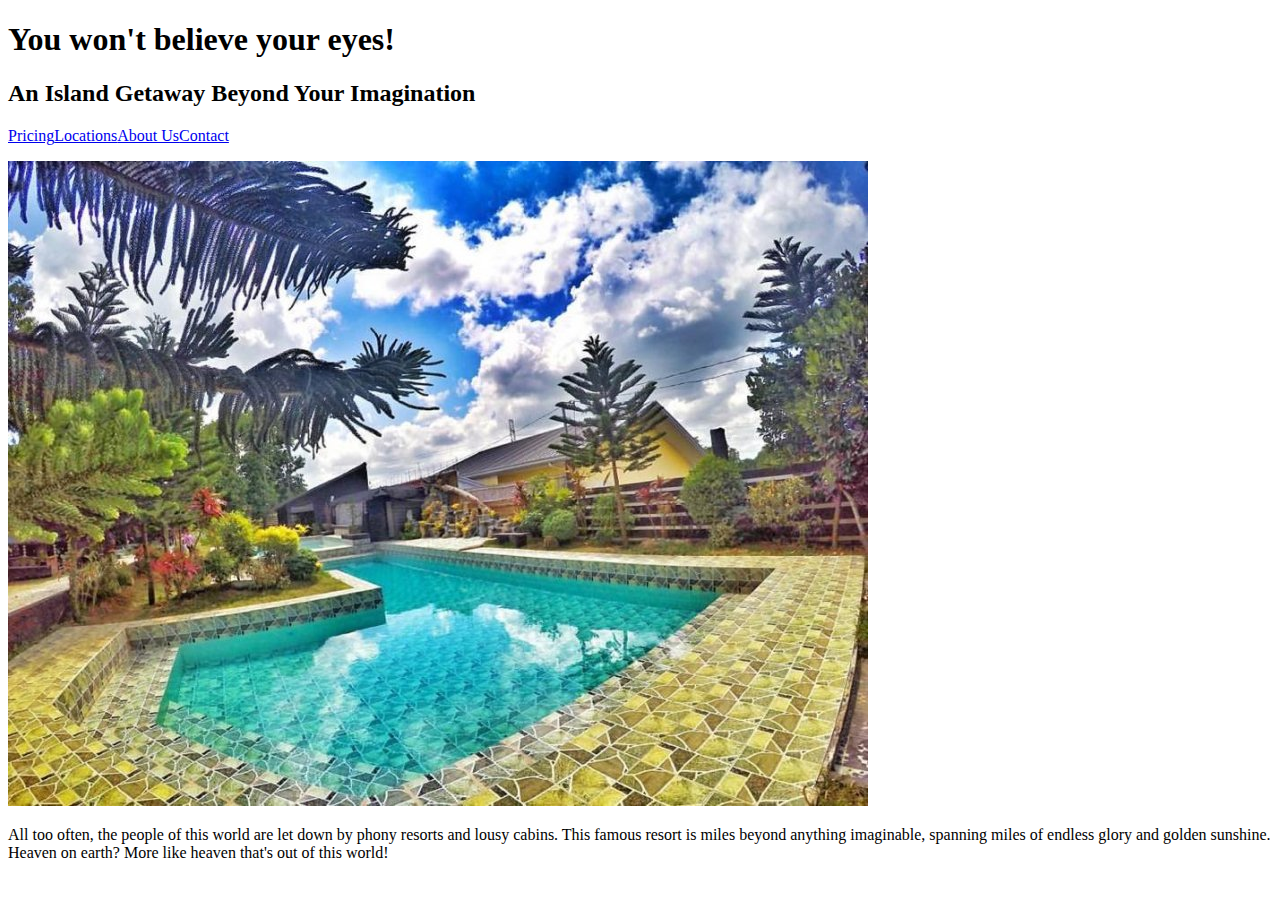
==== index.html @ 02bb3f60 "added bare html files with css references, and a basic site layout" ====
<!DOCTYPE HTML>
<html lang="en-US">

<head>
<link href = "css/styles.css" rel="stylesheet" type="text/css">
<title>Your New Favorite Resort</title>
</head>

<body>
<h1>You won't believe your eyes!</h1>
<h2>An Island Getaway Beyond Your Imagination</h2>
<p><a href = "pricing.html">Pricing</a><a href = "locations.html">Locations</a><a href = "about.html">About Us</a><a href = "contact.html">Contact</a></p>
<img src="img/image1.jpg" alt="Our island views">
<p>All too often, the people of this world are let down by phony resorts and lousy cabins. This famous resort is miles beyond anything imaginable, spanning miles of endless glory and golden sunshine. Heaven on earth? More like heaven that's out of this world!</p>
</body>
</html>
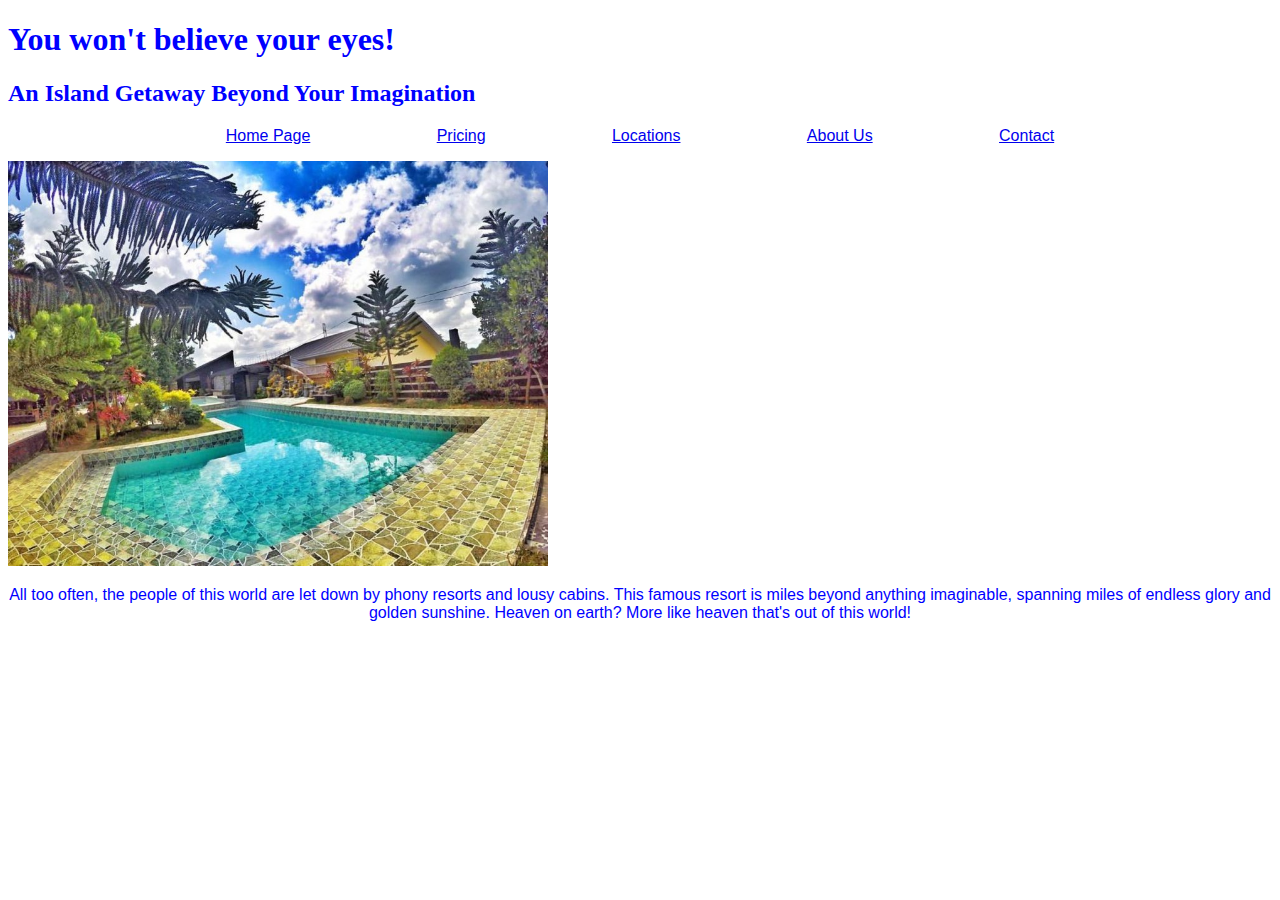
==== commit 47b5d3a8: "Initial site and basic CSS" ====
--- a/index.html
+++ b/index.html
@@ -9,7 +9,7 @@
 <body>
 <h1>You won't believe your eyes!</h1>
 <h2>An Island Getaway Beyond Your Imagination</h2>
-<p><a href = "pricing.html">Pricing</a><a href = "locations.html">Locations</a><a href = "about.html">About Us</a><a href = "contact.html">Contact</a></p>
+<p><a href = "index.html">Home Page</a><a href = "pricing.html">Pricing</a><a href = "locations.html">Locations</a><a href = "about.html">About Us</a><a href = "contact.html">Contact</a></p>
 <img src="img/image1.jpg" alt="Our island views">
 <p>All too often, the people of this world are let down by phony resorts and lousy cabins. This famous resort is miles beyond anything imaginable, spanning miles of endless glory and golden sunshine. Heaven on earth? More like heaven that's out of this world!</p>
 </body>
--- a/css/styles.css
+++ b/css/styles.css
@@ -0,0 +1,14 @@
+body {
+  color:blue;
+}
+img {
+  width:540px;
+  height:auto;
+}
+p {
+  text-align:center;
+  font-family: 'Gill Sans', 'Gill Sans MT', Calibri, 'Trebuchet MS', sans-serif
+}
+a {
+  margin:5%
+}
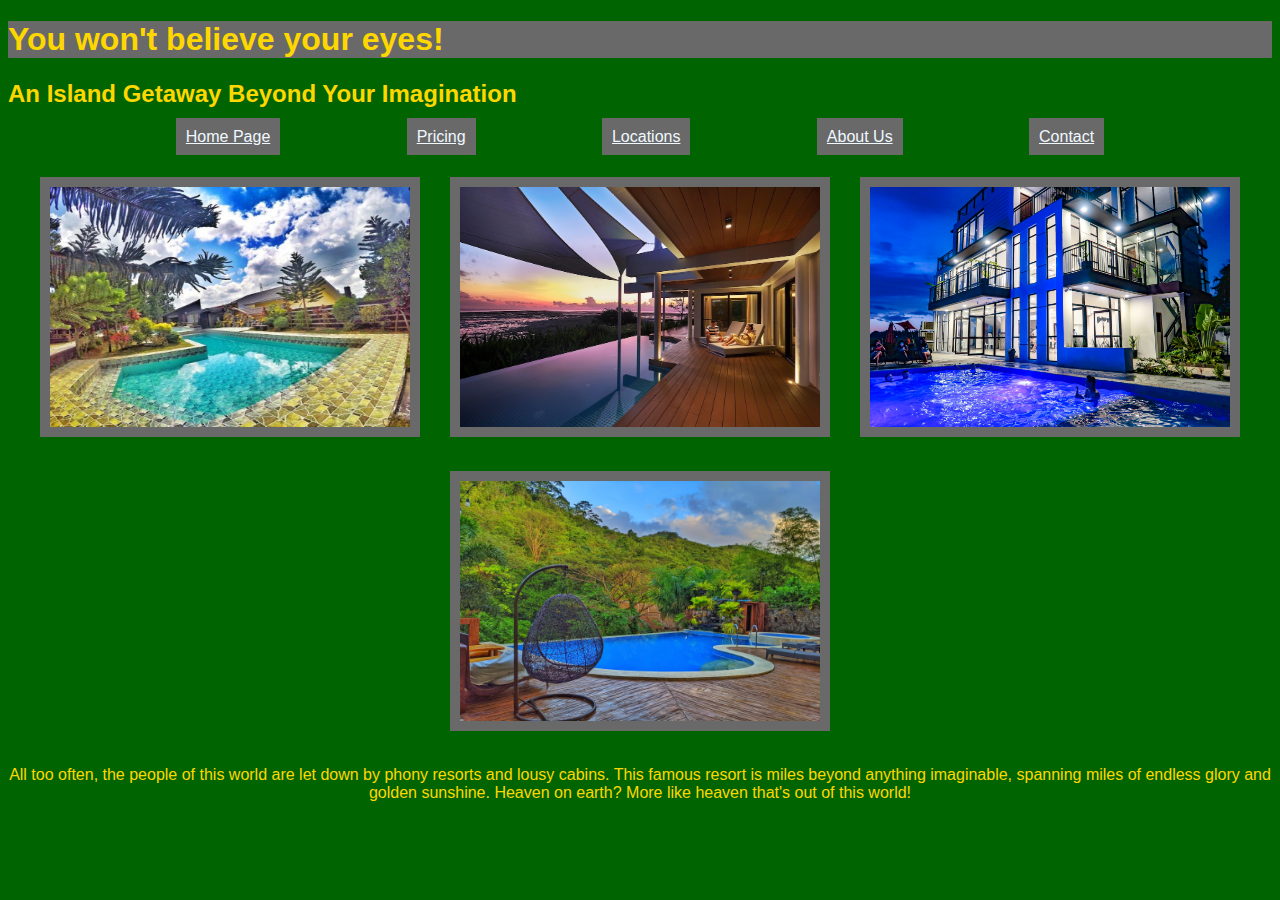
==== commit b37d8a22: "css styling in the forest theme" ====
--- a/index.html
+++ b/index.html
@@ -10,7 +10,7 @@
 <h1>You won't believe your eyes!</h1>
 <h2>An Island Getaway Beyond Your Imagination</h2>
 <p><a href = "index.html">Home Page</a><a href = "pricing.html">Pricing</a><a href = "locations.html">Locations</a><a href = "about.html">About Us</a><a href = "contact.html">Contact</a></p>
-<img src="img/image1.jpg" alt="Our island views">
+<p><img src="img/image1.jpg" alt="Our island views"><img src="img/image2.jpg" alt="Our island views"><img src="img/image3.jpg" alt="Our island views"><img src="img/image4.jpg" alt="Our island views"></p>
 <p>All too often, the people of this world are let down by phony resorts and lousy cabins. This famous resort is miles beyond anything imaginable, spanning miles of endless glory and golden sunshine. Heaven on earth? More like heaven that's out of this world!</p>
 </body>
 </html>--- a/css/styles.css
+++ b/css/styles.css
@@ -1,14 +1,28 @@
 body {
-  color:blue;
+  color:gold;
+  background-color:darkgreen;
+  align-items:center;
+  font-family:'Franklin Gothic Medium', 'Arial Narrow', Arial, sans-serif;
 }
 img {
-  width:540px;
-  height:auto;
+  width:360px;
+  height:240px;
+  margin:15px;
+  padding:10px;
+  background-color:dimgrey;
+  text-align: center;
 }
 p {
   text-align:center;
   font-family: 'Gill Sans', 'Gill Sans MT', Calibri, 'Trebuchet MS', sans-serif
 }
 a {
-  margin:5%
+  margin:5%;
+  color:aliceblue;
+  background-color:dimgrey;
+  padding:10px;
 }
+h1 {
+  background-color: dimgrey;
+  
+}
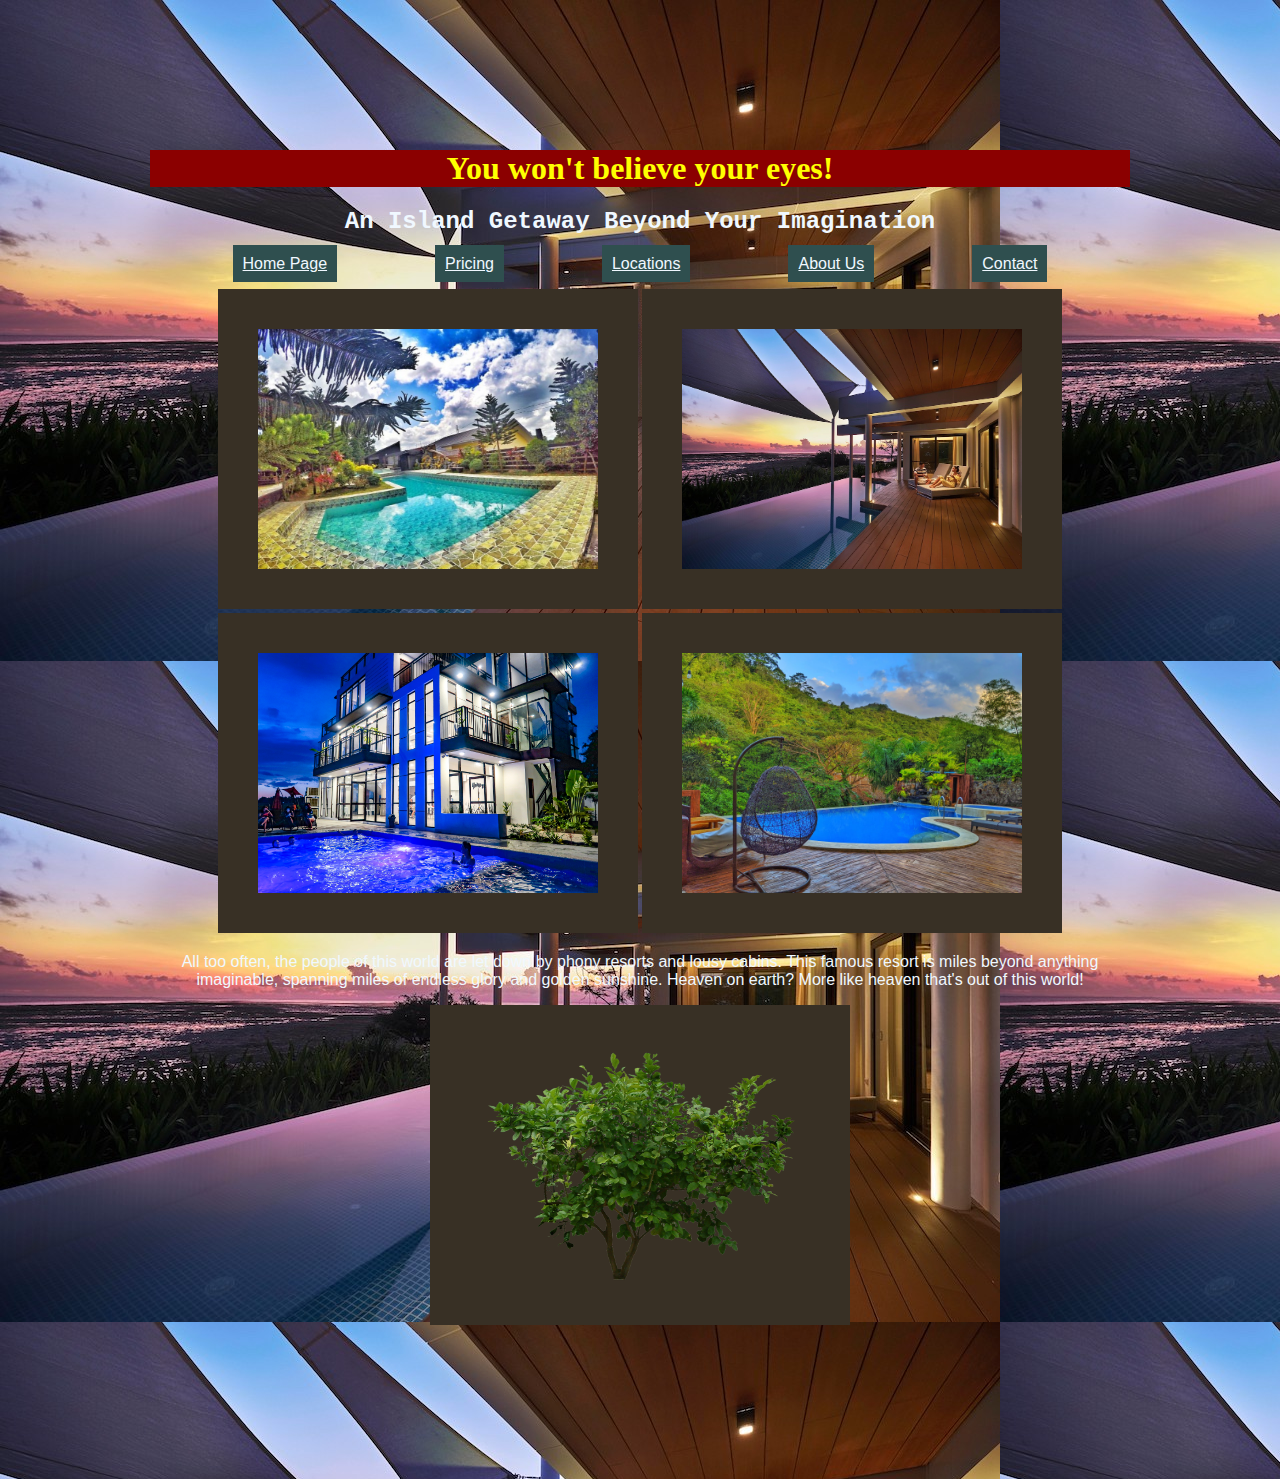
==== commit 451a0028: "Explored a second style instead of the forest theme" ====
--- a/index.html
+++ b/index.html
@@ -10,7 +10,11 @@
 <h1>You won't believe your eyes!</h1>
 <h2>An Island Getaway Beyond Your Imagination</h2>
 <p><a href = "index.html">Home Page</a><a href = "pricing.html">Pricing</a><a href = "locations.html">Locations</a><a href = "about.html">About Us</a><a href = "contact.html">Contact</a></p>
-<p><img src="img/image1.jpg" alt="Our island views"><img src="img/image2.jpg" alt="Our island views"><img src="img/image3.jpg" alt="Our island views"><img src="img/image4.jpg" alt="Our island views"></p>
+<p><img src="img/image1.jpg" alt="Our island views">
+  <img src="img/image2.jpg" alt="Our island views">
+  <img src="img/image3.jpg" alt="Our island views">
+  <img src="img/image4.jpg" alt="Our island views"></p>
 <p>All too often, the people of this world are let down by phony resorts and lousy cabins. This famous resort is miles beyond anything imaginable, spanning miles of endless glory and golden sunshine. Heaven on earth? More like heaven that's out of this world!</p>
+<p><img src = "img/plant.png" alt = "Plant!"></p>
 </body>
 </html>--- a/css/styles.css
+++ b/css/styles.css
@@ -1,28 +1,35 @@
 body {
-  color:gold;
-  background-color:darkgreen;
-  align-items:center;
-  font-family:'Franklin Gothic Medium', 'Arial Narrow', Arial, sans-serif;
+  margin:150px;
+  color:aliceblue;
+  background-color:rgb(46, 17, 6);
+  background-image: url("/img/image2.jpg");
+  background-repeat:repeat;
 }
 img {
-  width:360px;
+  padding: 40px;
+  background-color:rgb(56, 48, 37);
+  width:340px;
   height:240px;
-  margin:15px;
-  padding:10px;
-  background-color:dimgrey;
-  text-align: center;
 }
 p {
   text-align:center;
   font-family: 'Gill Sans', 'Gill Sans MT', Calibri, 'Trebuchet MS', sans-serif
 }
 a {
-  margin:5%;
+  padding:10px;
+  background-color:darkslategrey;
+  margin:5%
+}
+a:any-link {
   color:aliceblue;
-  background-color:dimgrey;
-  padding:10px;
 }
 h1 {
-  background-color: dimgrey;
-  
+  text-align:center;
+  font-family:cursive;
+  background-color: darkred;
+  color: yellow;
 }
+h2 {
+  text-align:center;
+  font-family:'Courier New', Courier, monospace;
+}
